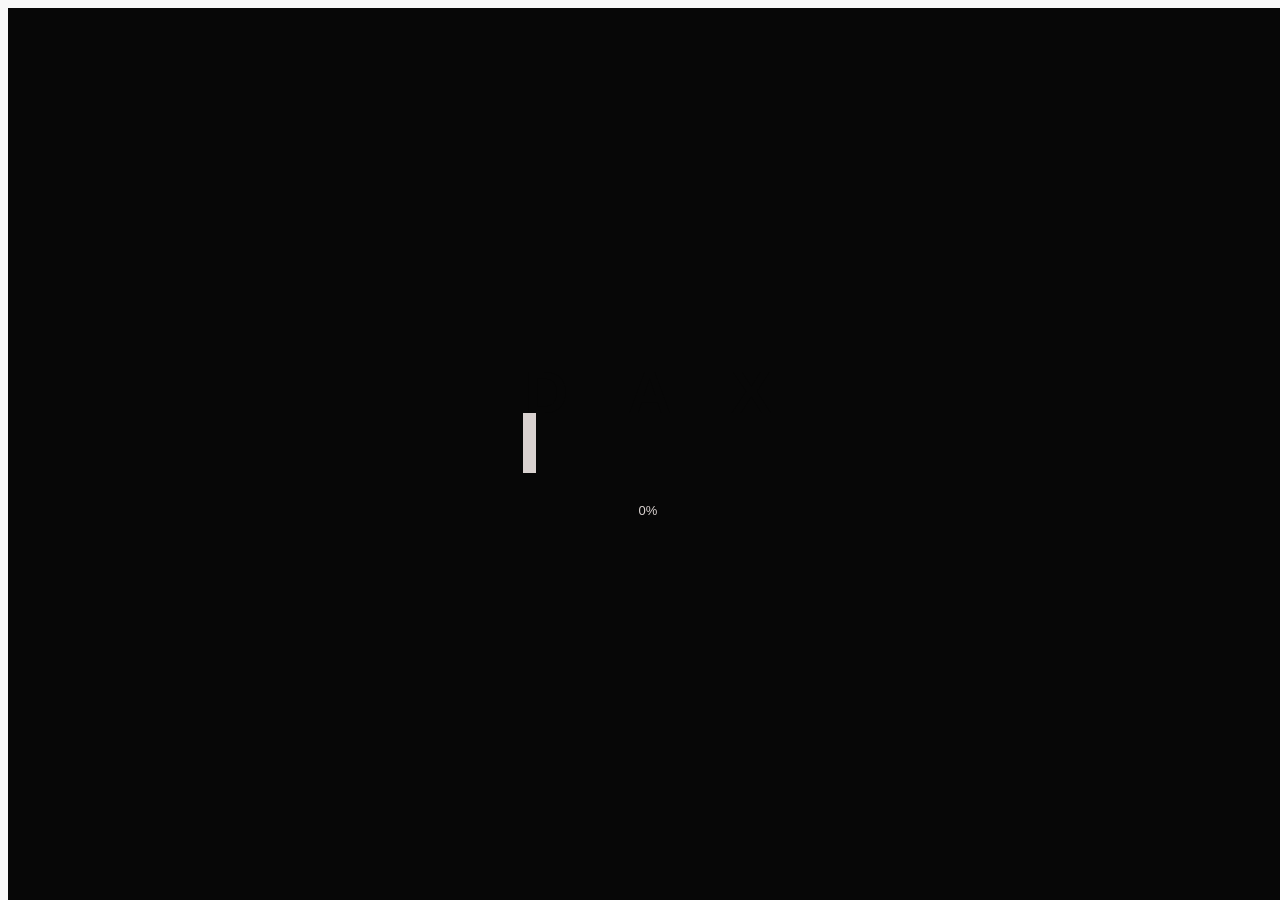
==== index.html @ a2a64d6e "First commit." ====
<!doctype html>
<html>
<head>
	<meta charset="UTF-8">
	<title>DAX - PORTFOLIO</title>
  <meta name="viewport" content="width=device-width, initial-scale=1.0, maximum-scale=1.0, minimum-scale=1.0">
	<meta name="viewport" contant="height=device-height, initial-scale=1.0, maximum-scale=1.0, minimum-scale=1.0">
  <link rel="shortcut icon" href="img/favicon.ico">
	<link rel="stylesheet" href="https://unpkg.com/ress/dist/ress.min.css">
	<script src="https://ajax.googleapis.com/ajax/libs/jquery/1.6/jquery.min.js">
  </script>
    <!-- adobefont-->
  <link rel="stylesheet" href="https://use.typekit.net/gew4qrl.css">
  <link rel="stylesheet" href="style.css">
	<link rel="stylesheet" href="style_index.css">
  <script src="index.js"></script>
    <!--imagesLoaded-->
  <script src="https://unpkg.com/imagesloaded@4/imagesloaded.pkgd.min.js"></script>
</head>
<body>
	<div class="wrapper">
		<section class="cursor">
			<div class="cursor_text">HOLD</div>
	    <div class= "cursor_follower"></div>
	    <svg class = "cursor_hold">
	        <circle cx="180" cy="180" r ="150"/>
	    </svg>
		</section>
		<section class="progress">
			<div class="progress_bg bg1"></div>
			<h1 class="progress_title">DAX</h1>
			<div class="progress_bg bg2"></div>
			<span class="progress_bar"></span>
			<span class="progress_text">0%</span>
			<div class="progress_bg bg3"></div>
		</section>
		<section class="bg_text">
			<h2 class="bg_text_top">DESIGN</h2>
			<h2 class="bg_text_bottom">DEVELOP</h2>
		</section>
		<section class="bg_cp">
			<svg>
				<defs>
					<clipPath id="clip_path_box">
						<rect id="boxA" x = "0" y = "0"/>
						<rect id="boxB" x = "0" y = "0"/>
						<rect id="boxC" x = "0" y = "0"/>
						<rect id="boxD" x = "0" y = "0"/>
						<rect id="boxE" x = "0" y = "0"/>
						<rect id="boxF" x = "0" y = "0"/>
					</clipPath>
				</defs>
			</svg>
			<div class="bg_cp_img">
				<img src="img/portuguese-gravity-3mZTShLsrnA-unsplash.jpg" alt="bg">
			</div>
		</section>
		<section >
			<img src="img/back_img_left_0d0a0c.png" alt="左" class="bg_img bg_img_left">
			<img src="img/back_img_right_0d0a0c.png" alt="右" class="bg_img bg_img_right">
		</section>
		<section>
			<div class="link_wrapper link_wrapper_about">
				<h3>
					<a class="about_link" href="about.html">About</a>
					<span class="link_bar link_bar_about"></span>
				</h3>
			</div>
			<div class="link_wrapper link_wrapper_works">
				<h3>
					<a class="works_link" href="works.html">Works</a>
					<span class="link_bar link_bar_works"></span>
				</h3>
			</div>
		</section>
	</div>
</body>
</html>
---- style.css ----
@charset "UTF-8";
/* CSS Document */

body{
    width: 100vw;
    background-color: #F8F8F8;
    font-family: futura-pt, sans-serif;
    font-weight: 300;
    font-style: normal;
    -webkit-text-size-adjust: 100%;
}

.gray_zone{
    width: 100%;
    padding-top: 60px;
    height: 120px;
    background-color: #D9D2D0;
}

.gray_zone_index{
    position: absolute;
    top: -120px;
    width: 100%;
    padding-top: 60px;
    height: 120px;
    background-color: #D9D2D0;
    z-index: 999;
    transition: all 1s;
}

header{
    width: 100%;
    height: 60px;
    background-color: #D9D2D0;
    position: relative;
    z-index: 999;
}

.header_fixed{
    position: fixed;
    height: 60px ;
    top: -60px;
    transition: all 0.5s;
}

.header_appear{
    position: fixed;
    top: 0px;
    opacity: 0.9;
}

.main_logo_link{
    position: absolute;
    display:block;
    width: 30px;
    height: 30px;
    bottom: 15px;
    right: 0;
    left: 0;
    margin: auto;
}

.main_logo{
    width: 30px;
    height: 30px;
}
/*ハンバーガーメニュー*/
.menu_wapper{
    position: absolute;
    top: 20px;
    right: 40px;
}

/*ボタン*/
.menu_button {
    position: relative;
    display: block;
    width: 25px;
    height: 22px;
    margin: 0 0 25px auto;
    background: none;
    border: none;
    outline: none;
    cursor: pointer;
    transition: all .4s;
}

.menu_button span {
    position: absolute;
    display: block;
    right: 0;
    width: 100%;
    height: 2px;
    background-color: black;
    border-radius: 2px;
    transition: all .4s;
}

.menu_button span:nth-of-type(1) {
    top: 0;
}

.menu_button span:nth-of-type(2) {
    top: 10px;
}

.menu_button span:nth-of-type(3) {
    bottom: 0;
}

.menu_button.active {
  transform: rotate(360deg);
}

.menu_button.active span:nth-of-type(1) {
  transform: translateY(10px) rotate(-45deg);
}

.menu_button.active span:nth-of-type(2) {
  transform: translateY(0) rotate(45deg);
}

.menu_button.active span:nth-of-type(3) {
  opacity: 0;
}

/*メニュー*/
.header_menu{
    width: 100%;
    text-align: right;
    transition: all 1s;
    transform: translateY(-100px);
    z-index: 999;
    opacity: 0;
    pointer-events: none;
}

.header_menu ul{
    list-style: none;
    text-align: right;
    z-index: 999;
}

.header_menu ul li{
    margin-bottom: 20px;
    text-align: right;
    border-bottom: solid 1px black;
    z-index: 999;
}

.menu_link{
    text-decoration: none;
    font-weight: bold;
    -webkit-text-stroke-color: white;
    -webkit-text-fill-color: black;
    z-index: 999;
}

.header_menu.slideDown{
    transform: translateY(0px);
    opacity: 1;
}
.header_menu.pointerEventsOn{
    pointer-events: all;
}
/*ハンバーガー終わ*/

main{
    display:block;
    width: 100vw;
    background-color: #F8F8F8;
}

footer{
    display: block;
    width: 100%;
    height: 120px;
    background-color: #D9D2D0;
    position: relative;
}

.twitter_icon{
    position: absolute;
    width: 25px;
    height: 25px;
    bottom: 40px;
    right: 40px;
}

footer p{
    position: absolute;
    font-size: 15px;
    height: 15px;
    line-height: 1;
    bottom: 15px;
    right: 40px;
}

@media(min-width: 560px){

.menu_wrapper{
    width: 110px;
}

.menu_link{
    font-size: 20px;
    -webkit-text-stroke-width: 0.5px;
}
}

@media(max-width: 559px){

.menu_wapper{
    position: absolute;
    top: 20px;
    right: 20px;
}

.menu_wrapper{
    width: 70px;
}

.menu_link{
    font-size: 15px;
    -webkit-text-stroke-width: 0.3px;
}
}
---- style_index.css ----
@charset "UTF-8";
/* CSS Document */

.wrapper{
  position: fixed;
  width: 100vw;
  height: 100vh;
  overflow: hidden;
  background-color: #F8F8F8;
  cursor: none;
}

.cursor{
  position: absolute;
  opacity: 0;
}

.cursor_text{
  position: absolute;
  cursor: none;
  pointer-events: none;
  display: inline-block;
  z-index: 999;
  width: 100px;
  height: 100px;
  line-height: 100px;
  text-align: center;
  font-size: 12px;
  transform: translate(-100px,-100px);
}

.cursor_follower{
    position: absolute;
    cursor: none;
    pointer-events: none;
    box-sizing: border-box;
    display: inline-block;
    z-index: 996;
    width: 100px;
    height: 100px;
    opacity: 1;
    border: 1px solid rgba(0,0,0,0.9);
    border-radius: 50% ;
    transform: translate(-100px,-100px);
    transition: 0.2s;
    transition-timing-function: ease-out;
}

.follower_hold{
    transition: all 0.15s;
    width: 360px;
    height: 360px;
    opacity: 0;
}

.cursor_hold{
    position: absolute;
    cursor: none;
    pointer-events: none;
    box-sizing: border-box;
    display: inline-block;
    z-index: 996;
    width: 100px;
    height: 100px;
    opacity: 0;
    transition: all 0.2s;
    fill: none;
    stroke: #D9D2D0;
    stroke-width: 60;
    stroke-dasharray: 943;
    stroke-dashoffset: 943;

}

.cursor_holding{
    width: 360px;
    height: 360px;
    opacity: 0.9;
    stroke-dashoffset: 0;
    transition: stroke-dashoffset 2s;
}

.cursor_reverse{
    stroke: red;
    width: 360px;
    height: 360px;
    opacity: 0.9;
    stroke-dashoffset: 943 !important;
    transition: stroke-dashoffset 0.3s;
}

/*progress*/
.progress{
  position: absolute;
  background-color: #070707;
  width: 100vw;
  height: 100vh;
  z-index: 1;
}

.progress_title{
  position: absolute;
  left: 0;
  right: 0;
  margin: 0 auto;
  line-height: 1;
  letter-spacing: 1em;
  text-indent: 1em;
  color: #070707;
  top: calc(45vh - 50px);
  z-index: 2;
  width: 400px;
  height: 60px;
  font-size: 60px;
  text-align: center;
}
.progress_bar{
  position: absolute;
  display: block;
  width: 1%;
  height: 60px;
  top: 45vh;
  left: calc(50vw - 125px);
  background-color: #D9D2D0;
  z-index: 4;
}

.progress_text {
    position: absolute;
    top: 55vh;
    font-size: 13px;
    z-index: 4;
    color: #D9D2D0;
    right: 0;
    left: 0;
    margin: 0 auto;
    width: 100px;
    height: 40px;
    text-align: center;
}

.progress_bar_complete{
    width: 250px;
    background-color: #F8F8F8;
}


/*カラー反転*/
.progress_bg{
  position: absolute;
  display: none;
  width: 100vw;
  height: 100vh;
}

.bg1{
  z-index: 1
}

.bg2{
  z-index: 3
}

.bg3{
  z-index: 5
}

.colorInversion {
    display: block;
    background-color: #F8F8F8;
    mix-blend-mode: difference;
    animation-name: colorInversion;
    animation-duration: 2s;
    animation-timing-function:  cubic-bezier(.4, 0, .2, 1);
    animation-iteration-count: 1;
    animation-fill-mode: forwards;
}

@keyframes colorInversion {
  0% {
    transform-origin:bottom;
    transform: scaleY(0);
    }
  100% {
    transform-origin:bottom;
    transform: scaleY(1);
  }
}

/*bg_text*/
.bg_text{
  /*z-index　検討必要あり*/
  z-index: 3;
}

.bg_text h2{
  position: absolute;
  width: 100vw;
  height: 1em;
  color: #070707;
  font-size: 8vw;
  text-align: center;
  opacity: 0;
  line-height: 1;
  letter-spacing: 1em;
  text-indent: 1em;
  z-index: 995;
  transition: all 1.5s;
}

.bg_text_top{
  top: 0;
  transform: translateY(-200px);
}

.bg_text_bottom{
  bottom: 0;
  transform: translateY(200px);
}

/*bg_cp*/
.bg_cp{
  position: absolute;
  width: 100vw;
  height: 100vh;
  z-index: 1;
  opacity: 0;
}

.bg_cp svg{
  width: 0;
  height: 0;
}

#boxA{
    width: calc(100vw / 6);
    height: calc(100vw / 6);
    transform: translate(0 ,calc(50vh - 100vw/12 *2));
}

#boxB{
    width: calc(100vw / 6);
    height: calc(100vw / 6);
    transform: translate(calc(100vw/12 * 2),50vh);
}

#boxC{
    width: calc(100vw / 6);
    height: calc(100vw / 6);
    transform: translate(calc(100vw/12 * 3), 0);
}

#boxD{
    width: calc(100vw / 6);
    height: calc(100vw / 6);
    transform: translate(calc(100vw/12 * 7), calc(100vh - 100vw/12 *2));
}

#boxE{
    width: calc(100vw / 6);
    height: calc(100vw / 6);
    transform: translate(calc(100vw/12 * 8),calc(50vh - 100vw/12 *2));
}

#boxF{
    width: calc(100vw / 6);
    height: calc(100vw / 6);
    transform: translate(calc(100vw/12 * 10),50vh);
}

.bg_cp_img{
  position: absolute;
  width: 100vw;
  height: 100vh;
  z-index: 6;
  top: 0;
  left: 0;
}

.bg_cp_img img{
  position: absolute;
  width: 100vw;
  height: 100vh;
  z-index: 7;
  top: 0;
  left: 0;
  object-fit: cover;
  text-align: center;
  -webkit-clip-path: url(#clip_path_box);
  clip-path: url(#clip_path_box);
}

.bg_img{
  display: block;
  position: absolute;
  width: 100vw;
  height: 99vh;
  opacity: 0;
  transition: all 1.5s;
  z-index: 997;
}

.bg_img_left{
  top: 0;
  transform: translateX(-55vw);
}

.bg_img_right{
  bottom: 0;
  transform: translateX(55vw);
}

.slideIn{
  opacity: 1 !important;
  transform: translate(0px);
}

.link_wrapper{
  position: absolute;
  display: block;
  width: 150px;
  height: auto;
  opacity: 1;
  z-index: 998;
  visibility: hidden;
}

.link_wrapper_about{
  top: 30vh;
  left: 30vw;
}

.link_wrapper_works{
  bottom: 30vh;
  right: 30vw;
}

.link_wrapper h3{
  position: relative;
  width: 100%;
  height: auto;
  color: white;
}

.link_wrapper h3 a{
  width: 100%;
  height: 1em;
  line-height: 1;
  text-decoration: none;
  color: white;
  font-size: 60px;
  font-weight: 400;
}


.link_bar{
  position: absolute;
  width: 100%;
  height: 40px;
  top: 50px;
  left: 0;
  right: 0;
  background-color: white;
  transition: all 0.5s;
}

/*レスポンシブ*/

/*タブレット*/
@media only screen and (max-width: 959px){

}

/*スマホ*/
@media only screen and (max-width: 599px){

  /*progress*/
  .progress_title{
    letter-spacing: 1em;
    text-indent: 1em;
    top: calc(45vh - 33px);
    z-index: 2;
    width: 250px;
    height: 40px;
    font-size: 40px;
  }
  .progress_bar{
    width: 1%;
    height: 40px;
    top: 45vh;
    left: calc(50vw - 90px);
  }

  .progress_text {
      top: 55vh;
      font-size: 13px;
      width: 100px;
      height: 30px;
  }

  .progress_bar_complete{
      width: 180px;
      background-color: #F8F8F8;
  }

  /*bg_text*/
  .bg_text h2{
    font-size: 10vw;
    letter-spacing: 0.7em;
    text-indent: 0.7em;
  }
}
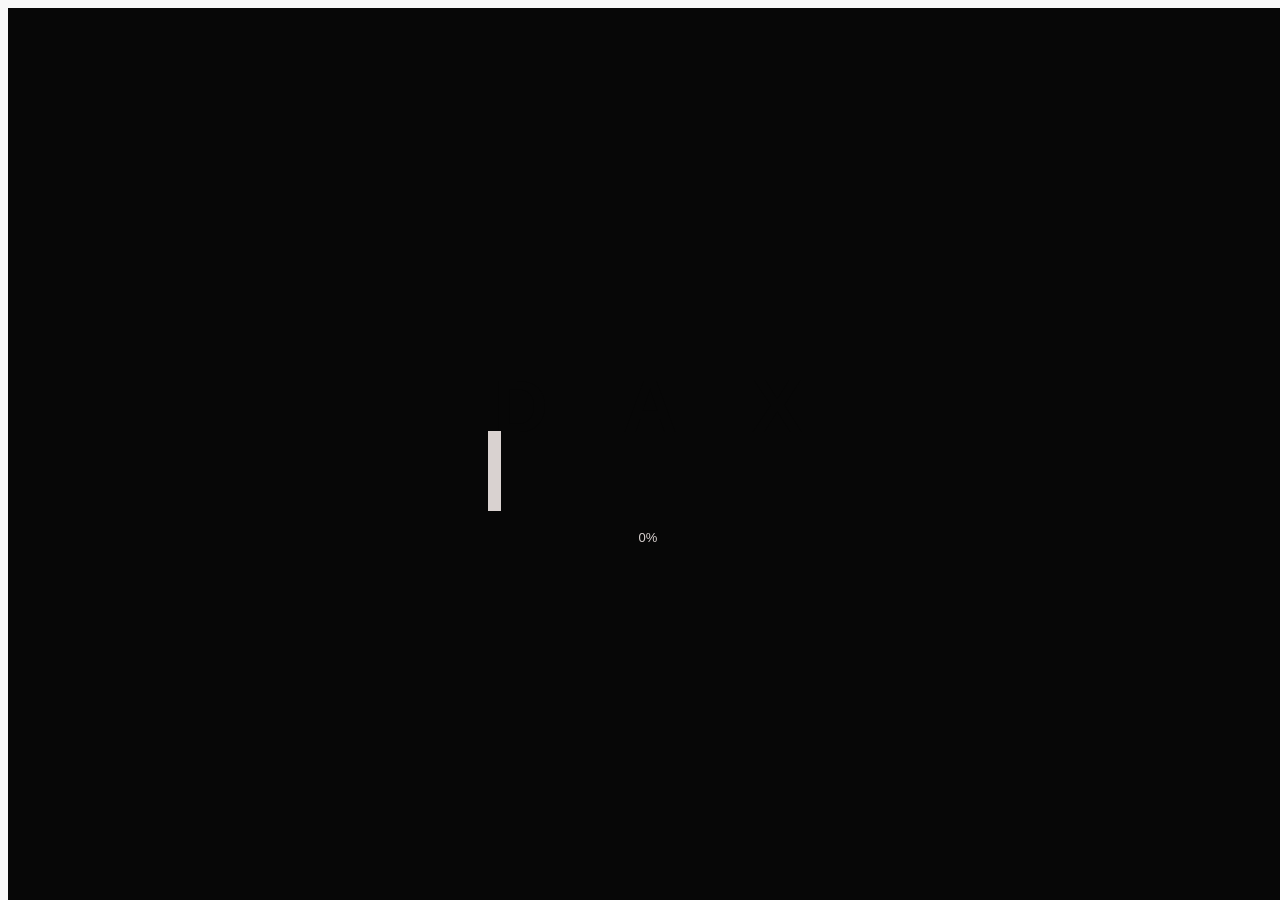
==== commit ef396a2e: "FirstCommit" ====
--- a/index.html
+++ b/index.html
@@ -3,16 +3,17 @@
 <head>
 	<meta charset="UTF-8">
 	<title>DAX - PORTFOLIO</title>
-  <meta name="viewport" content="width=device-width, initial-scale=1.0, maximum-scale=1.0, minimum-scale=1.0">
-	<meta name="viewport" contant="height=device-height, initial-scale=1.0, maximum-scale=1.0, minimum-scale=1.0">
   <link rel="shortcut icon" href="img/favicon.ico">
 	<link rel="stylesheet" href="https://unpkg.com/ress/dist/ress.min.css">
-	<script src="https://ajax.googleapis.com/ajax/libs/jquery/1.6/jquery.min.js">
-  </script>
     <!-- adobefont-->
   <link rel="stylesheet" href="https://use.typekit.net/gew4qrl.css">
   <link rel="stylesheet" href="style.css">
 	<link rel="stylesheet" href="style_index.css">
+	<!--jquery-->
+	<script
+  src="https://code.jquery.com/jquery-3.6.0.min.js"
+  integrity="sha256-/xUj+3OJU5yExlq6GSYGSHk7tPXikynS7ogEvDej/m4="
+  crossorigin="anonymous"></script>
   <script src="index.js"></script>
     <!--imagesLoaded-->
   <script src="https://unpkg.com/imagesloaded@4/imagesloaded.pkgd.min.js"></script>
@@ -20,19 +21,19 @@
 <body>
 	<div class="wrapper">
 		<section class="cursor">
-			<div class="cursor_text">HOLD</div>
+			<div class="cursor_dot"></div>
 	    <div class= "cursor_follower"></div>
-	    <svg class = "cursor_hold">
-	        <circle cx="180" cy="180" r ="150"/>
-	    </svg>
 		</section>
 		<section class="progress">
-			<div class="progress_bg bg1"></div>
+			<div class="progress_bg progress_bg1"></div>
 			<h1 class="progress_title">DAX</h1>
-			<div class="progress_bg bg2"></div>
+			<div class="progress_bg progress_bg2"></div>
 			<span class="progress_bar"></span>
 			<span class="progress_text">0%</span>
-			<div class="progress_bg bg3"></div>
+			<div class="progress_bg progress_bg3"></div>
+		</section>
+		<section class="tap">
+			<button type="button" name="tap_btn" class="tap_btn">TAP</button>
 		</section>
 		<section class="bg_text">
 			<h2 class="bg_text_top">DESIGN</h2>
@@ -52,27 +53,125 @@
 				</defs>
 			</svg>
 			<div class="bg_cp_img">
-				<img src="img/portuguese-gravity-3mZTShLsrnA-unsplash.jpg" alt="bg">
+				<img src="img/main_clip_bg.jpg" alt="bg">
 			</div>
 		</section>
-		<section >
-			<img src="img/back_img_left_0d0a0c.png" alt="左" class="bg_img bg_img_left">
-			<img src="img/back_img_right_0d0a0c.png" alt="右" class="bg_img bg_img_right">
+		<section class="bg">
+			<img class="main_bg "src="img/main_bg.jpeg" alt="">
+			<img src="img/back_img_left.png" alt="左" class="slide_img slide_img_about">
+			<img src="img/back_img_right.png" alt="右" class="slide_img slide_img_works">
+			<img class = "about_bg_img"src="img/about_bg_small.jpg" alt="">
+			<img class = "works_bg_img"src="img/works_bg.jpg" alt="">
+		</section>
+
 		</section>
 		<section>
 			<div class="link_wrapper link_wrapper_about">
 				<h3>
-					<a class="about_link" href="about.html">About</a>
+					<span class="link_text about_link_text">About</span>
 					<span class="link_bar link_bar_about"></span>
 				</h3>
 			</div>
 			<div class="link_wrapper link_wrapper_works">
 				<h3>
-					<a class="works_link" href="works.html">Works</a>
+					<span class="link_text works_link_text">Works</span>
 					<span class="link_bar link_bar_works"></span>
 				</h3>
 			</div>
 		</section>
+		<section class="about_contents">
+			<div class="about_main_img">
+				<div class="about_main_img_cover"></div>
+			</div>
+			<div class="about_text about_slide">
+				<dl>
+					<dt>PROFILE</dt>
+					<dd>
+							<p>DAX / 楠田達平</p>
+							<p>Web Design , Coding , Web Direction</p>
+							<p>鳥取生まれ、広島在住。2021年よりフリーランスとして活動。</p>
+							<p>趣味：音楽制作、謎解き、旅行</p>
+					</dd>
+					<dt>SKILLSET</dt>
+					<dd>
+						<p>HTML5,CSS3,JavaScript,PHP,MySQL,Python</p>
+						<p>WordPress,Wix,STUDIO</p>
+						<p>Photoshop,Illustrator,XD,Figma</p>
+						<p>Search Engine Optimization,Web Writting</p>
+					</dd>
+					<dt>Concept</dt>
+					<dd>
+						<p>シンプルさと遊び心のバランス。</p>
+						<p>要件定義、ディレクションからデザイン、コーディングまで対応できるため、
+							常に全体の流れや完成系を意識しながらの設計を得意とする。
+						</p>
+					</dd>
+				</dl>
+			</div>
+			<div class="about_contact_wrapper about_slide">
+				<a class="contact"  href="https://forms.gle/CvhguJsvZHgf5xhY6" target="_blank"　rel="noopener">
+					<h3>CONTACT</h3>
+				</a>
+			</div>
+			<div class="about_logo about_slide">
+			</div>
+		</section>
+		<section class="works_contents">
+			<article class="works_item_blank">
+					<button class="works_wrapper_button" onclick="window.open('https://creson.jp/')">
+						<img class="works_img" src="works/creson/top_sum.png">
+							<div class= "works_intro_wrapper">
+									<h2 class="works_title">CRESON Corp. HP</h2>
+									<p class = "works_ganre">Direction , Design , Develop</p>
+							</div>
+					</button>
+			</article>
+			<article class="works_item_blank">
+					<button class="works_wrapper_button" onclick="window.open('https://creson.jp/service/douyin/')">
+						<img class="works_img" src="works/creson/douyin_sum.png">
+							<div class= "works_intro_wrapper">
+									<h2 class="works_title">CRESON Corp. LP</h2>
+									<p class = "works_ganre">Design , Develop</p>
+							</div>
+					</button>
+			</article>
+			<article class="works_item_blank">
+					<button class="works_wrapper_button" onclick="window.open('https://creson.jp/service/video-create/')">
+						<img class="works_img" src="works/creson/LP-design_develop.png">
+							<div class= "works_intro_wrapper">
+									<h2 class="works_title">CRESON Corp. LP</h2>
+									<p class = "works_ganre">Design , Develop</p>
+							</div>
+					</button>
+			</article>
+			<article class="works_item_blank">
+					<button class="works_wrapper_button" onclick="window.open('https://creson.jp/media/')">
+						<img class="works_img" src="works/creson/media_develop.png">
+							<div class= "works_intro_wrapper">
+									<h2 class="works_title">CRESON Media</h2>
+									<p class = "works_ganre">Design , Develop for WordPress</p>
+							</div>
+					</button>
+			</article>
+			<article class="works_item_blank">
+					<button class="works_wrapper_button">
+						<img class="works_img" src="works/WP_develop_A.jpg">
+							<div class= "works_intro_wrapper">
+									<h2 class="works_title">A Certain Media</h2>
+									<p class = "works_ganre">Develop for WordPress</p>
+							</div>
+					</button>
+			</article>
+			<article class="works_item_blank">
+					<button class="works_wrapper_button">
+						<img class="works_img" src="works/Design_A.jpg" alt="works1">
+						<div class= "works_intro_wrapper">
+								<h2 class="works_title"></h2>
+								<p class = "works_ganre"></p>
+						</div>
+					</button>
+			</article>
+		</section>
 	</div>
 </body>
 </html>
--- a/style.css
+++ b/style.css
@@ -9,219 +9,3 @@
     font-style: normal;
     -webkit-text-size-adjust: 100%;
 }
-
-.gray_zone{
-    width: 100%;
-    padding-top: 60px;
-    height: 120px;
-    background-color: #D9D2D0;
-}
-
-.gray_zone_index{
-    position: absolute;
-    top: -120px;
-    width: 100%;
-    padding-top: 60px;
-    height: 120px;
-    background-color: #D9D2D0;
-    z-index: 999;
-    transition: all 1s;
-}
-
-header{
-    width: 100%;
-    height: 60px;
-    background-color: #D9D2D0;
-    position: relative;
-    z-index: 999;
-}
-
-.header_fixed{
-    position: fixed;
-    height: 60px ;
-    top: -60px;
-    transition: all 0.5s;
-}
-
-.header_appear{
-    position: fixed;
-    top: 0px;
-    opacity: 0.9;
-}
-
-.main_logo_link{
-    position: absolute;
-    display:block;
-    width: 30px;
-    height: 30px;
-    bottom: 15px;
-    right: 0;
-    left: 0;
-    margin: auto;
-}
-
-.main_logo{
-    width: 30px;
-    height: 30px;
-}
-/*ハンバーガーメニュー*/
-.menu_wapper{
-    position: absolute;
-    top: 20px;
-    right: 40px;
-}
-
-/*ボタン*/
-.menu_button {
-    position: relative;
-    display: block;
-    width: 25px;
-    height: 22px;
-    margin: 0 0 25px auto;
-    background: none;
-    border: none;
-    outline: none;
-    cursor: pointer;
-    transition: all .4s;
-}
-
-.menu_button span {
-    position: absolute;
-    display: block;
-    right: 0;
-    width: 100%;
-    height: 2px;
-    background-color: black;
-    border-radius: 2px;
-    transition: all .4s;
-}
-
-.menu_button span:nth-of-type(1) {
-    top: 0;
-}
-
-.menu_button span:nth-of-type(2) {
-    top: 10px;
-}
-
-.menu_button span:nth-of-type(3) {
-    bottom: 0;
-}
-
-.menu_button.active {
-  transform: rotate(360deg);
-}
-
-.menu_button.active span:nth-of-type(1) {
-  transform: translateY(10px) rotate(-45deg);
-}
-
-.menu_button.active span:nth-of-type(2) {
-  transform: translateY(0) rotate(45deg);
-}
-
-.menu_button.active span:nth-of-type(3) {
-  opacity: 0;
-}
-
-/*メニュー*/
-.header_menu{
-    width: 100%;
-    text-align: right;
-    transition: all 1s;
-    transform: translateY(-100px);
-    z-index: 999;
-    opacity: 0;
-    pointer-events: none;
-}
-
-.header_menu ul{
-    list-style: none;
-    text-align: right;
-    z-index: 999;
-}
-
-.header_menu ul li{
-    margin-bottom: 20px;
-    text-align: right;
-    border-bottom: solid 1px black;
-    z-index: 999;
-}
-
-.menu_link{
-    text-decoration: none;
-    font-weight: bold;
-    -webkit-text-stroke-color: white;
-    -webkit-text-fill-color: black;
-    z-index: 999;
-}
-
-.header_menu.slideDown{
-    transform: translateY(0px);
-    opacity: 1;
-}
-.header_menu.pointerEventsOn{
-    pointer-events: all;
-}
-/*ハンバーガー終わ*/
-
-main{
-    display:block;
-    width: 100vw;
-    background-color: #F8F8F8;
-}
-
-footer{
-    display: block;
-    width: 100%;
-    height: 120px;
-    background-color: #D9D2D0;
-    position: relative;
-}
-
-.twitter_icon{
-    position: absolute;
-    width: 25px;
-    height: 25px;
-    bottom: 40px;
-    right: 40px;
-}
-
-footer p{
-    position: absolute;
-    font-size: 15px;
-    height: 15px;
-    line-height: 1;
-    bottom: 15px;
-    right: 40px;
-}
-
-@media(min-width: 560px){
-
-.menu_wrapper{
-    width: 110px;
-}
-
-.menu_link{
-    font-size: 20px;
-    -webkit-text-stroke-width: 0.5px;
-}
-}
-
-@media(max-width: 559px){
-
-.menu_wapper{
-    position: absolute;
-    top: 20px;
-    right: 20px;
-}
-
-.menu_wrapper{
-    width: 70px;
-}
-
-.menu_link{
-    font-size: 15px;
-    -webkit-text-stroke-width: 0.3px;
-}
-}
--- a/style_index.css
+++ b/style_index.css
@@ -1,6 +1,7 @@
 @charset "UTF-8";
 /* CSS Document */
 
+/*wrapper*/
 .wrapper{
   position: fixed;
   width: 100vw;
@@ -10,23 +11,23 @@
   cursor: none;
 }
 
+/*cursor*/
 .cursor{
   position: absolute;
   opacity: 0;
 }
 
-.cursor_text{
+.cursor_dot{
   position: absolute;
   cursor: none;
   pointer-events: none;
   display: inline-block;
   z-index: 999;
-  width: 100px;
-  height: 100px;
-  line-height: 100px;
-  text-align: center;
-  font-size: 12px;
-  transform: translate(-100px,-100px);
+  width: 20px;
+  height: 20px;
+  border-radius: 10px;
+  background-color: #f8e58c;
+  transform: translate(-20px,-20px);
 }
 
 .cursor_follower{
@@ -35,58 +36,15 @@
     pointer-events: none;
     box-sizing: border-box;
     display: inline-block;
-    z-index: 996;
+    z-index: 999;
     width: 100px;
     height: 100px;
     opacity: 1;
-    border: 1px solid rgba(0,0,0,0.9);
     border-radius: 50% ;
+    background-color: #f8e58caa;
     transform: translate(-100px,-100px);
     transition: 0.2s;
     transition-timing-function: ease-out;
-}
-
-.follower_hold{
-    transition: all 0.15s;
-    width: 360px;
-    height: 360px;
-    opacity: 0;
-}
-
-.cursor_hold{
-    position: absolute;
-    cursor: none;
-    pointer-events: none;
-    box-sizing: border-box;
-    display: inline-block;
-    z-index: 996;
-    width: 100px;
-    height: 100px;
-    opacity: 0;
-    transition: all 0.2s;
-    fill: none;
-    stroke: #D9D2D0;
-    stroke-width: 60;
-    stroke-dasharray: 943;
-    stroke-dashoffset: 943;
-
-}
-
-.cursor_holding{
-    width: 360px;
-    height: 360px;
-    opacity: 0.9;
-    stroke-dashoffset: 0;
-    transition: stroke-dashoffset 2s;
-}
-
-.cursor_reverse{
-    stroke: red;
-    width: 360px;
-    height: 360px;
-    opacity: 0.9;
-    stroke-dashoffset: 943 !important;
-    transition: stroke-dashoffset 0.3s;
 }
 
 /*progress*/
@@ -107,27 +65,28 @@
   letter-spacing: 1em;
   text-indent: 1em;
   color: #070707;
-  top: calc(45vh - 50px);
+  top: calc(45vh - 44px);
   z-index: 2;
-  width: 400px;
-  height: 60px;
-  font-size: 60px;
+  width: 600px;
+  height: 75px;
+  font-size: 75px;
   text-align: center;
 }
+
 .progress_bar{
   position: absolute;
   display: block;
   width: 1%;
-  height: 60px;
-  top: 45vh;
-  left: calc(50vw - 125px);
+  height: 80px;
+  top: 47vh;
+  left: calc(50vw - 160px);
   background-color: #D9D2D0;
   z-index: 4;
 }
 
 .progress_text {
     position: absolute;
-    top: 55vh;
+    top: 58vh;
     font-size: 13px;
     z-index: 4;
     color: #D9D2D0;
@@ -140,7 +99,7 @@
 }
 
 .progress_bar_complete{
-    width: 250px;
+    width: 320px;
     background-color: #F8F8F8;
 }
 
@@ -153,15 +112,15 @@
   height: 100vh;
 }
 
-.bg1{
+.progress_bg1{
   z-index: 1
 }
 
-.bg2{
+.progress_bg2{
   z-index: 3
 }
 
-.bg3{
+.progress_bg3{
   z-index: 5
 }
 
@@ -187,6 +146,63 @@
   }
 }
 
+/*tap*/
+
+.tap{
+  cursor: none;
+  position: absolute;
+  display: block;
+  width: 320px;
+  height: 80px;
+  top: 47vh;
+  left: 0;
+  right: 0;
+  margin: auto;
+  background-color: transparent;
+  z-index: 6;
+  opacity: 0;
+  transition: all 0.3s;
+}
+
+.tap_btn{
+  cursor: none;
+  display: block;
+  width: 100%;
+  height: 100%;
+  font-size: 24px;
+  font-weight: normal;
+  letter-spacing: 1em;
+  text-align: center;
+  text-indent: 1em;
+  line-height: 80px;
+  color: #f8f8f8;
+  transition: all 1s;
+  -webkit-animation:blink 0.7s linear infinite alternate;
+  animation:blink 0.7s linear infinite alternate;
+}
+
+@-webkit-keyframes blink{
+    0% {opacity:0.2;}
+    100% {opacity:1;}
+}
+
+@keyframes blink{
+    0% {opacity:0.2;}
+    100% {opacity:1;}
+}
+
+.tap_click{
+    transition: all 0.5s;
+    width: 640px;
+    height: 160px;
+    opacity: 0 !important;
+    transform: translateY(-40px);
+}
+
+.tap:hover{
+  background-color: #f8e58c;
+}
+
 /*bg_text*/
 .bg_text{
   /*z-index　検討必要あり*/
@@ -198,12 +214,12 @@
   width: 100vw;
   height: 1em;
   color: #070707;
-  font-size: 8vw;
+  font-size: 9vw;
   text-align: center;
   opacity: 0;
   line-height: 1;
-  letter-spacing: 1em;
-  text-indent: 1em;
+  letter-spacing: 0.85em;
+  text-indent: 0.85em;
   z-index: 995;
   transition: all 1.5s;
 }
@@ -220,6 +236,7 @@
 
 /*bg_cp*/
 .bg_cp{
+  display: block;
   position: absolute;
   width: 100vw;
   height: 100vh;
@@ -290,22 +307,26 @@
   clip-path: url(#clip_path_box);
 }
 
-.bg_img{
+/*slide_img*/
+
+.slide_img{
   display: block;
   position: absolute;
+  pointer-events: none;
   width: 100vw;
   height: 99vh;
   opacity: 0;
-  transition: all 1.5s;
   z-index: 997;
-}
-
-.bg_img_left{
+  transition: all 1.8s;
+  transition-timing-function: ease-in-out;
+}
+
+.slide_img_about{
   top: 0;
   transform: translateX(-55vw);
 }
 
-.bg_img_right{
+.slide_img_works{
   bottom: 0;
   transform: translateX(55vw);
 }
@@ -315,14 +336,58 @@
   transform: translate(0px);
 }
 
+.slide_about_click{
+}
+
+.slide_works_click{
+}
+
+/*bg*/
+
+.main_bg{
+  width: 100vw;
+  height: 100vh;
+  object-fit: cover;
+  object-position: center;
+  opacity: 0.07;
+}
+
+.about_bg_img{
+  position: absolute;
+  width: 100vw;
+  height: 100vh;
+  top: 0;
+  left: 0;
+  object-fit: cover;
+  object-position: top;
+  opacity: 0;
+  transition: 0.3s
+}
+
+.works_bg_img{
+  position: absolute;
+  width: 100vw;
+  height: 100vh;
+  top: 0;
+  left: 0;
+  object-fit: cover;
+  object-position: top;
+  opacity: 0;
+  transition: 0.3s
+}
+
+/*link*/
+
 .link_wrapper{
   position: absolute;
   display: block;
   width: 150px;
   height: auto;
-  opacity: 1;
+  opacity: 0;
   z-index: 998;
   visibility: hidden;
+  transition: 0.3s;
+  transition-timing-function: ease-in-out;
 }
 
 .link_wrapper_about{
@@ -339,19 +404,18 @@
   position: relative;
   width: 100%;
   height: auto;
-  color: white;
-}
-
-.link_wrapper h3 a{
+  color: #f8f8f8;
+}
+
+.link_wrapper h3 .link_text{
   width: 100%;
   height: 1em;
   line-height: 1;
   text-decoration: none;
-  color: white;
+  color: #f8f8f8;
   font-size: 60px;
   font-weight: 400;
 }
-
 
 .link_bar{
   position: absolute;
@@ -360,53 +424,396 @@
   top: 50px;
   left: 0;
   right: 0;
-  background-color: white;
+  background-color: #f8f8f8;
   transition: all 0.5s;
 }
 
+/*クリック後*/
+
+.link_text_click{
+  color: #070707 !important;
+}
+
+.link_bar_click{
+  background-color: #070707 !important;
+  height: 2px !important;
+}
+
+/*about*/
+
+.about_contents{
+  position: absolute;
+  z-index: 996;
+  width: 80vw;
+  left: 0;
+  right:0;
+  margin: auto;
+  top: 10vh;
+  height: 80vh;
+  visibility: hidden;
+  opacity: 0;
+  background-color: #f2efeb99;
+  transition: 1s;
+  display: grid;
+  grid-template-columns: 50% 25% 25%;
+  grid-template-rows: 70% 30%;
+  overflow: scroll;
+}
+
+.about_main_img{
+  display: block;
+  grid-column-start: 1;
+  grid-column-end: 2;
+  grid-row-start: 1;
+  grid-row-end: 3;
+  background-image: url(./img/about_bg.jpg);
+  background-position: center;
+  background-size: cover;
+}
+
+.about_main_img_cover{
+  width: 100%;
+  height: 100%;
+  background-color: #f8e58c;
+  transform-origin:bottom;
+  transition: 1.5s;
+  transition-timing-function: cubic-bezier(.4, 0, .2, 1);
+  transform: scaleY(1);
+
+}
+
+.about_contents .about_text{
+  grid-column-start: 2;
+  grid-column-end: 4;
+  grid-row-start: 1;
+  grid-row-end: 2;
+}
+
+.about_text dl{
+    display: grid;
+    width: 100%;
+    height: auto;
+    grid-template-columns: 30% 70%;
+    grid-template-rows: auto auto auto;
+    grid-row-gap: 30px;
+    padding-top: 40px;
+    padding-bottom: 40px;
+}
+
+.about_text dl dt{
+    font-family: balboa-plus-fill, sans-serif;
+    font-size: 18px;
+    padding-left: 5px;
+    font-weight: 400;
+    font-style: normal;
+    line-height: 2;
+    padding-right: 20px;
+}
+
+.about_text dl dd{
+    font-family: "futura-pt";
+    font-size: 14px;
+    font-weight: 400;
+    font-style: normal;
+    line-height: 1.8;
+    padding-right: 20px;
+}
+
+.about_contact_wrapper{
+  grid-column-start: 2;
+  grid-column-end: 3;
+  grid-row-start: 2;
+  grid-row-end: 3;
+  width: auto;
+  height: auto;
+}
+
+.about_contents .contact{
+  position: relative;
+  display: block;
+  width: 100%;
+  height: 100%;
+  background-color: #f8e58c;
+  transition: background-color 0.3s;
+}
+
+.about_contents .contact h3{
+  position: absolute;
+  text-decoration: none;
+  font-family: balboa-plus-fill, sans-serif;
+  font-size: 32px;
+  font-weight: 400;
+  font-style: normal;
+  width: 120px;
+  height: 120px;
+  line-height: 120px;
+  text-align: center;
+  top: 0;
+  bottom: 0;
+  left: 0;
+  right: 0;
+  margin: auto;
+  color: #f8f8f8;
+}
+
+.about_contents .contact:hover{
+  background-color: #22AAA1;
+}
+
+.about_contents .about_logo{
+  grid-column-start: 3;
+  grid-column-end: 4;
+  grid-row-start: 2;
+  grid-row-end: 3;
+  background-image: url(img/about_img.png);
+  background-position: center;
+  background-size: cover;
+  width: auto;
+  height: auto;
+}
+
+.about_slide{
+  position: relative;
+  z-index: -1;
+  transform: translateX(-30vw);
+  opacity: 0;
+  transition: all 1.5s;
+}
+
+/**/
+
+/*about*/
+
+.works_contents{
+  position: absolute;
+  z-index: 996;
+  width: 80vw;
+  left: 0;
+  right:0;
+  margin: auto;
+  top: 15vh;
+  height: 80vh;
+  visibility: hidden;
+  opacity: 0;
+  background-color: #f2efeb99;
+  transition: 1s;
+  display: grid;
+  grid-template-columns: calc(80vw / 3) calc(80vw / 3) calc(80vw / 3);
+  grid-template-rows: calc(80vw / 3 * 10/16) calc(80vw / 3 * 10/16);
+  overflow: scroll;
+}
+
+.works_intro_wrapper{
+    position: relative;
+    z-index: 998;
+    background: white;
+    margin: auto;
+    opacity: 0;
+    transition: all 0.5s;
+    font-family: futura-pt, sans-serif;
+    width: calc(200% / 3);
+    height: calc(200% / 3);
+}
+
+.works_title{
+    display: inline-block;
+    position: absolute;
+    width: 100%;
+    height: 25%;
+    line-height: 2;
+    /*line height は％を使わない*/
+    top: 20%;
+    left: 0;
+    text-align: center;
+    font-weight: 500;
+    font-style: normal;
+    font-size: calc(500vw / 288);
+}
+
+
+.works_ganre{
+    display: inline-block;
+    position: absolute;
+    width: 100%;
+    height: 20%;
+    /*line height は％を使わない*/
+    line-height: 2;
+    top: 55%;
+    left: 0;
+    text-align: center;
+    font-weight: 300;
+    font-style: italic;
+    font-size: calc(100vw / 72);
+}
+
+/*画面比率は16:10でいくよ!!!*/
+.works_item{
+    display: block;
+    position: relative;
+    margin: 0;
+}
+
+.works_item_blank{
+    display: block;
+    position: relative;
+    margin: 0;
+}
+
+.works_wrapper_button{
+    position: relative;
+    width: 100%;
+    height: 100%;
+    z-index: 999;
+}
+
+.works_img{
+    position: absolute;
+    width: 100%;
+    height: 100%;
+    top: 0;
+    left: 0;
+    z-index: 1;
+    object-fit: cover;
+    object-position: top;
+}
+
 /*レスポンシブ*/
 
-/*タブレット*/
-@media only screen and (max-width: 959px){
-
-}
+@media only screen and (max-width: 999px){
+
+.works_contents{
+  width: 90vw;
+  top: 10vh;
+  height: 90vh;
+  display: flex;
+  flex-wrap: wrap;
+}
+
+.works_intro_wrapper{
+    width: calc(90vw / 2);
+    height: calc(90vw / 2 * 10/16);
+}
+}
+
 
 /*スマホ*/
 @media only screen and (max-width: 599px){
 
-  /*progress*/
-  .progress_title{
-    letter-spacing: 1em;
-    text-indent: 1em;
-    top: calc(45vh - 33px);
-    z-index: 2;
-    width: 250px;
+.cursor{
+  display: none;
+}
+
+.cursor_dot{
+  display: none;
+}
+
+.cursor_follower{
+  display: none;
+}
+
+.progress_title{
+  letter-spacing: 0.8em;
+  text-indent: 0.8em;
+  top: calc(45vh - 35px);
+  width: 350px;
+  height: 65px;
+  font-size: 65px;
+  text-align: center;
+}
+
+.progress_bar{
+  height: 80px;
+  top: 47vh;
+  left: calc(50vw - 140px);
+}
+
+.progress_text {
+    top: 58vh;
+    font-size: 13px;
+    width: 100px;
     height: 40px;
-    font-size: 40px;
-  }
-  .progress_bar{
-    width: 1%;
-    height: 40px;
-    top: 45vh;
-    left: calc(50vw - 90px);
-  }
-
-  .progress_text {
-      top: 55vh;
-      font-size: 13px;
-      width: 100px;
-      height: 30px;
-  }
-
-  .progress_bar_complete{
-      width: 180px;
-      background-color: #F8F8F8;
-  }
-
-  /*bg_text*/
-  .bg_text h2{
-    font-size: 10vw;
-    letter-spacing: 0.7em;
-    text-indent: 0.7em;
-  }
-}
+    text-align: center;
+}
+
+
+.progress_bar_complete{
+    width: 280px;
+}
+
+.tap{
+  width: 280px;
+  height: 80px;
+}
+
+.bg_text h2{
+  font-size: 15vw;
+  letter-spacing: 0.3em;
+  text-indent: 0.3em;
+}
+
+.bg_cp{
+  display: none;
+}
+
+.link_wrapper{
+  width: 110px;
+}
+
+.link_wrapper_about{
+  top: 20vh;
+  left: 20vw;
+}
+
+.link_wrapper_works{
+  bottom: 20vh;
+  right: 20vw;
+}
+
+.link_bar{
+  height: 40px;
+  top: 33px;
+}
+
+.about_contents{
+  width: 90vw;
+  top: 5vh;
+  height: 90vh;
+  display: block;
+}
+
+.link_wrapper h3 .link_text{
+  font-size: 40px;
+}
+
+
+.about_text dl{
+    padding-top: 60px;
+}
+
+.about_text dl dt{
+    font-size: 16px;
+    padding-right: 10px;
+}
+
+.about_text dl dd{
+    font-family: "futura-pt";
+    font-size: 12px;
+}
+
+.about_contact_wrapper{
+  width: 100%;
+  height: 200px;
+}
+
+.about_contents .about_logo{
+  width: 100%;
+  height: 200px;
+}
+
+.works_intro_wrapper{
+    width: 90vw;
+    height: calc(90vw * 10/16);
+}
+
+}
+
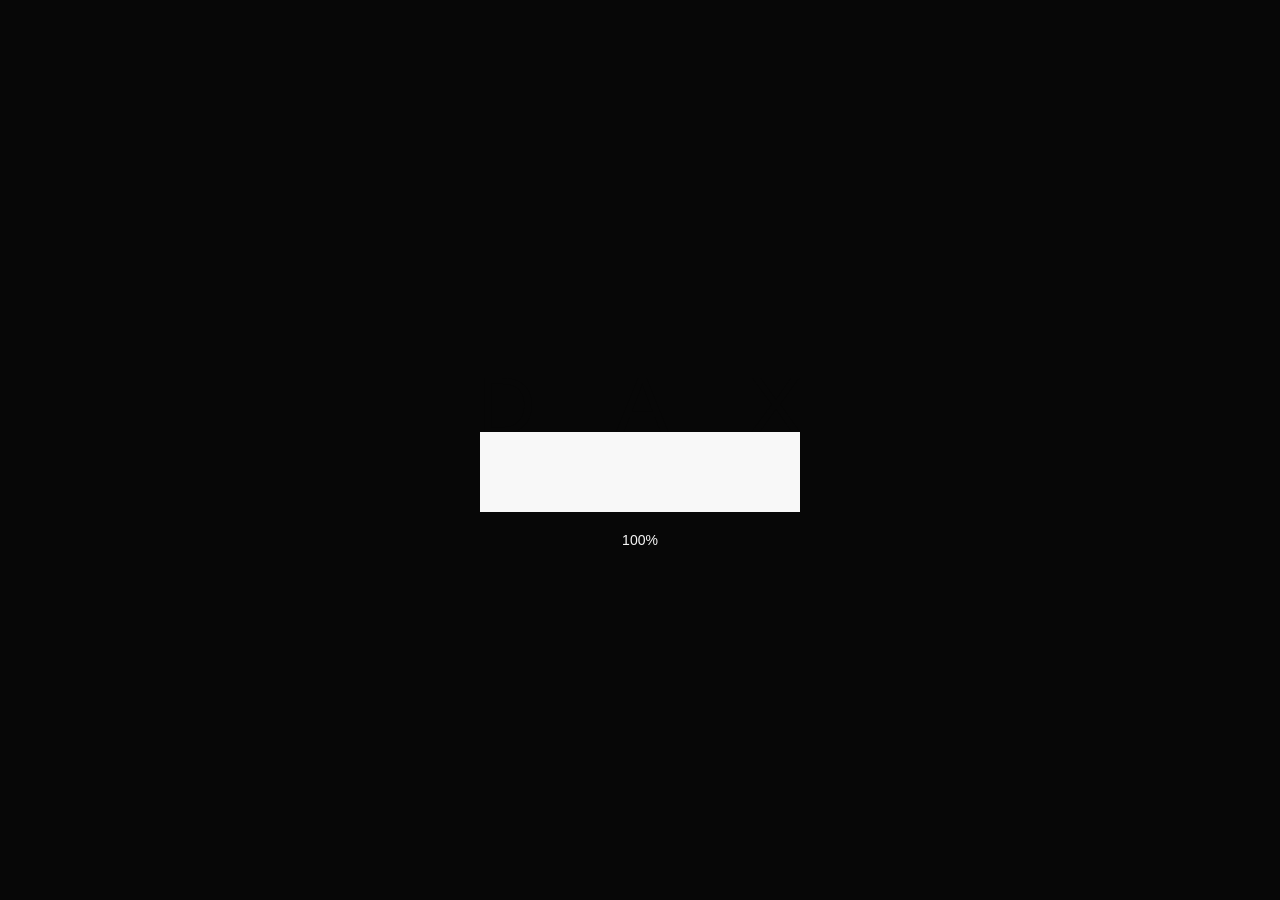
==== commit dcc438c3: "2023/9/4：ポートフォリオを一新" ====
--- a/index.html
+++ b/index.html
@@ -1,177 +1,205 @@
 <!doctype html>
 <html>
 <head>
-	<meta charset="UTF-8">
-	<title>DAX - PORTFOLIO</title>
+  <meta charset="UTF-8">
+  <title>DAX - PORTFOLIO</title>
+  <meta name="viewport" content="width=device-width, initial-scale=1">
+  <meta name="viewport" content="height=device-height, initial-scale=1">
   <link rel="shortcut icon" href="img/favicon.ico">
-	<link rel="stylesheet" href="https://unpkg.com/ress/dist/ress.min.css">
-    <!-- adobefont-->
+  <!-- adobefont-->
   <link rel="stylesheet" href="https://use.typekit.net/gew4qrl.css">
-  <link rel="stylesheet" href="style.css">
-	<link rel="stylesheet" href="style_index.css">
-	<!--jquery-->
-	<script
-  src="https://code.jquery.com/jquery-3.6.0.min.js"
-  integrity="sha256-/xUj+3OJU5yExlq6GSYGSHk7tPXikynS7ogEvDej/m4="
-  crossorigin="anonymous"></script>
-  <script src="index.js"></script>
-    <!--imagesLoaded-->
-  <script src="https://unpkg.com/imagesloaded@4/imagesloaded.pkgd.min.js"></script>
+  <!-- style -->
+  <link rel="stylesheet" href="/common/css/reset.css">
+  <link rel="stylesheet" href="/common/css/style.css">
+  <!-- jquery -->
+  <script src="https://ajax.googleapis.com/ajax/libs/jquery/3.7.0/jquery.min.js"></script>
+  <!--imagesLoaded-->
+  <script src="/common/js/imagesloaded.pkgd.min.js"></script>
+  <!-- script -->
+  <script src="/common/js/script.js" defer></script>
 </head>
 <body>
-	<div class="wrapper">
-		<section class="cursor">
-			<div class="cursor_dot"></div>
-	    <div class= "cursor_follower"></div>
-		</section>
-		<section class="progress">
-			<div class="progress_bg progress_bg1"></div>
-			<h1 class="progress_title">DAX</h1>
-			<div class="progress_bg progress_bg2"></div>
-			<span class="progress_bar"></span>
-			<span class="progress_text">0%</span>
-			<div class="progress_bg progress_bg3"></div>
-		</section>
-		<section class="tap">
-			<button type="button" name="tap_btn" class="tap_btn">TAP</button>
-		</section>
-		<section class="bg_text">
-			<h2 class="bg_text_top">DESIGN</h2>
-			<h2 class="bg_text_bottom">DEVELOP</h2>
-		</section>
-		<section class="bg_cp">
-			<svg>
-				<defs>
-					<clipPath id="clip_path_box">
-						<rect id="boxA" x = "0" y = "0"/>
-						<rect id="boxB" x = "0" y = "0"/>
-						<rect id="boxC" x = "0" y = "0"/>
-						<rect id="boxD" x = "0" y = "0"/>
-						<rect id="boxE" x = "0" y = "0"/>
-						<rect id="boxF" x = "0" y = "0"/>
-					</clipPath>
-				</defs>
-			</svg>
-			<div class="bg_cp_img">
-				<img src="img/main_clip_bg.jpg" alt="bg">
-			</div>
-		</section>
-		<section class="bg">
-			<img class="main_bg "src="img/main_bg.jpeg" alt="">
-			<img src="img/back_img_left.png" alt="左" class="slide_img slide_img_about">
-			<img src="img/back_img_right.png" alt="右" class="slide_img slide_img_works">
-			<img class = "about_bg_img"src="img/about_bg_small.jpg" alt="">
-			<img class = "works_bg_img"src="img/works_bg.jpg" alt="">
-		</section>
+  <div class="l-wrapper">
+    <div class="p-cursor">
+      <span class="p-cursor__item --dot"></span>
+      <span class="p-cursor__item --follower"></span>
+    </div>
+    <div class="c-full-screen p-progress">
+      <div class="c-full-screen p-progress__bg --z1"></div>
+      <span class="c-absolute--center c-text--space p-progress__title">
+        DAX
+      </span>
+      <div class="c-full-screen p-progress__bg --z3"></div>
+      <span class="p-progress__bar"></span>
+      <span class="c-absolute--center p-progress__num">0%</span>
+      <div class="c-full-screen p-progress__bg --z5"></div>
+    </div> 
+    <div class="c-absolute--center p-tap">
+      <button class="p-tap__btn" type="button" name="tap_btn">
+        <span class="c-text--space p-tap__text">TAP</span>
+      </button>
+    </div>
+    <div class="c-full-screen p-bg-text-wrapper">
+      <span class="c-absolute--center c-text--space-80 p-bg-text --top">DESIGN</span>
+      <span class="c-absolute--center c-text--space-80 p-bg-text --bottom">DEVELOP</span>
+    </div>
+    <div class="c-full-screen p-bg-cp">
+      <svg class="p-bg-cp__svg">
+        <defs>
+          <clipPath id="cp">
+            <rect class="p-bg-cp__box --a" x = "0" y = "0"/>
+            <rect class="p-bg-cp__box --b" x = "0" y = "0"/>
+            <rect class="p-bg-cp__box --c" x = "0" y = "0"/>
+            <rect class="p-bg-cp__box --d" x = "0" y = "0"/>
+            <rect class="p-bg-cp__box --e" x = "0" y = "0"/>
+            <rect class="p-bg-cp__box --f" x = "0" y = "0"/>
+          </clipPath>
+        </defs>
+      </svg>
+      <img class="c-full-screen p-bg-cp__img" src="/img/main_clip_bg.jpg">
+    </div>
+    <div class="c-full-screen p-bg-img">
+      <img class="c-full-screen p-bg-img__main" src="/img/main_bg.jpeg">
+      <div class="c-full-screen p-bg-img__slide-wrapper --about">
+        <img class="p-bg-img__slide  --about is-slide-out" src="/img/back_img.png">
+      </div>
+      <div class="c-full-screen p-bg-img__slide-wrapper --works">
+        <img class="p-bg-img__slide --works is-slide-out" src="/img/back_img.png">
+      </div>
+    </div>
+    <div class="c-full-screen p-nav">
+      <button class="p-nav__link --about" type="button">
+        <span class="p-nav__text">About</span>
+        <span class="p-nav__bar"></span>
+      </button>
+      <button class="p-nav__link --works" type="button">
+        <span class="p-nav__text">Works</span>
+        <span class="p-nav__bar"></span>
+      </button>
+    </div>
+    <div class="p-page --about is-hidden is-mouse-inactive">
+      <div class="c-column-box p-about__inner">
+        <div class="c-column__item--50 p-about__img-wrapper">
+          <img class="p-about__img" src="/img/about_bg.jpg" alt="">
+        </div>
+        <div class="c-column__item--50 c-scroll-box p-about__contents">
+          <dl class="c-grid-box --3-7 p-about__list">
+            <dt class="p-about__list-title">PROFILE</dt>
+            <dd class="p-about__list-text">
+              DAX / 楠田達平<br>
+              WEB Design , Coding , <br class="c-br-sp">WEB Direction<br>
+              鳥取県生まれ、東京都在住。2021年、大学在学中よりフリーランスとして活動を開始。<br>
+              趣味は音楽制作、謎解き。動画サイトに自作楽曲を投稿している。
+            </dd>
+            <dt class="p-about__list-title">CAREER</dt>
+            <dd class="p-about__list-text">
+              2021：クラウドソーシングサービスを中心に活動を開始。<br>
+              2022：クレソン株式会社と業務委託契約を締結。<br>
+              2023：東京都内のWEB制作会社に入社。<br>
+            </dd>
+            <dt class="p-about__list-title">SKILLSET</dt>
+            <dd class="p-about__list-text">
+              HTML,CSS(SCSS),<br class="c-br-sp">JavaScript(jQuery),PHP,MySQL<br>
+              WordPress,Wix,STUDIO<br>
+              Photoshop,Illustrator,XD,Figma<br>
+              Search Engine Optimization,Web Writing
+            </dd>
+            <dt class="p-about__list-title">CONCEPT</dt>
+            <dd class="p-about__list-text">
+              シンプルさと遊び心の融合を目指したデザイン。<br>
+              ディレクション及び、デザイン、コーディング、運用と一気通貫で対応できるため、俯瞰的な視点をもった制作を得意とする。
+            </dd>
+          </dl>
+          <div class="p-about__link">
+            <a class="c-center-box p-about__contact" href="">
+              <span class="p-about__link-text">CONTACT</span>
+            </a>
+          </div>
+        </div>
+      </div>
 
-		</section>
-		<section>
-			<div class="link_wrapper link_wrapper_about">
-				<h3>
-					<span class="link_text about_link_text">About</span>
-					<span class="link_bar link_bar_about"></span>
-				</h3>
-			</div>
-			<div class="link_wrapper link_wrapper_works">
-				<h3>
-					<span class="link_text works_link_text">Works</span>
-					<span class="link_bar link_bar_works"></span>
-				</h3>
-			</div>
-		</section>
-		<section class="about_contents">
-			<div class="about_main_img">
-				<div class="about_main_img_cover"></div>
-			</div>
-			<div class="about_text about_slide">
-				<dl>
-					<dt>PROFILE</dt>
-					<dd>
-							<p>DAX / 楠田達平</p>
-							<p>Web Design , Coding , Web Direction</p>
-							<p>鳥取生まれ、広島在住。2021年よりフリーランスとして活動。</p>
-							<p>趣味：音楽制作、謎解き、旅行</p>
-					</dd>
-					<dt>SKILLSET</dt>
-					<dd>
-						<p>HTML5,CSS3,JavaScript,PHP,MySQL,Python</p>
-						<p>WordPress,Wix,STUDIO</p>
-						<p>Photoshop,Illustrator,XD,Figma</p>
-						<p>Search Engine Optimization,Web Writting</p>
-					</dd>
-					<dt>Concept</dt>
-					<dd>
-						<p>シンプルさと遊び心のバランス。</p>
-						<p>要件定義、ディレクションからデザイン、コーディングまで対応できるため、
-							常に全体の流れや完成系を意識しながらの設計を得意とする。
-						</p>
-					</dd>
-				</dl>
-			</div>
-			<div class="about_contact_wrapper about_slide">
-				<a class="contact"  href="https://forms.gle/CvhguJsvZHgf5xhY6" target="_blank"　rel="noopener">
-					<h3>CONTACT</h3>
-				</a>
-			</div>
-			<div class="about_logo about_slide">
-			</div>
-		</section>
-		<section class="works_contents">
-			<article class="works_item_blank">
-					<button class="works_wrapper_button" onclick="window.open('https://creson.jp/')">
-						<img class="works_img" src="works/creson/top_sum.png">
-							<div class= "works_intro_wrapper">
-									<h2 class="works_title">CRESON Corp. HP</h2>
-									<p class = "works_ganre">Direction , Design , Develop</p>
-							</div>
-					</button>
-			</article>
-			<article class="works_item_blank">
-					<button class="works_wrapper_button" onclick="window.open('https://creson.jp/service/douyin/')">
-						<img class="works_img" src="works/creson/douyin_sum.png">
-							<div class= "works_intro_wrapper">
-									<h2 class="works_title">CRESON Corp. LP</h2>
-									<p class = "works_ganre">Design , Develop</p>
-							</div>
-					</button>
-			</article>
-			<article class="works_item_blank">
-					<button class="works_wrapper_button" onclick="window.open('https://creson.jp/service/video-create/')">
-						<img class="works_img" src="works/creson/LP-design_develop.png">
-							<div class= "works_intro_wrapper">
-									<h2 class="works_title">CRESON Corp. LP</h2>
-									<p class = "works_ganre">Design , Develop</p>
-							</div>
-					</button>
-			</article>
-			<article class="works_item_blank">
-					<button class="works_wrapper_button" onclick="window.open('https://creson.jp/media/')">
-						<img class="works_img" src="works/creson/media_develop.png">
-							<div class= "works_intro_wrapper">
-									<h2 class="works_title">CRESON Media</h2>
-									<p class = "works_ganre">Design , Develop for WordPress</p>
-							</div>
-					</button>
-			</article>
-			<article class="works_item_blank">
-					<button class="works_wrapper_button">
-						<img class="works_img" src="works/WP_develop_A.jpg">
-							<div class= "works_intro_wrapper">
-									<h2 class="works_title">A Certain Media</h2>
-									<p class = "works_ganre">Develop for WordPress</p>
-							</div>
-					</button>
-			</article>
-			<article class="works_item_blank">
-					<button class="works_wrapper_button">
-						<img class="works_img" src="works/Design_A.jpg" alt="works1">
-						<div class= "works_intro_wrapper">
-								<h2 class="works_title"></h2>
-								<p class = "works_ganre"></p>
-						</div>
-					</button>
-			</article>
-		</section>
-	</div>
+    </div>
+    <div class="p-page --works is-hidden is-mouse-inactive">
+      <div class="c-scroll-box p-works__contents">
+        <ul class="c-grid-box --3 --2-1200 --1-600 p-works__list">
+          <li class="p-works__item">
+            <a class="p-works__link --1" href="https://creson.jp/" target="_blank" rel="noopener">
+              <div class="p-works__detail">
+                <span class="p-works__title">CRESON Corp. HP</span><br>
+                <span class="p-works__title --sub">Direction , Design , Develop</span>
+              </div>
+            </a>
+          </li>
+          <li class="p-works__item">
+            <a class="p-works__link --2" href="https://creson.jp/service/douyin/" target="_blank" rel="noopener">
+              <div class="p-works__detail">
+                <span class="p-works__title">CRESON Corp. LP</span><br>
+                <span class="p-works__title --sub">Direction , Design , Develop</span>
+              </div>
+            </a>
+          </li>
+          <li class="p-works__item">
+            <a class="p-works__link --3" href="https://creson.jp/service/video-create/" target="_blank" rel="noopener">
+              <div class="p-works__detail">
+                <span class="p-works__title">CRESON Corp. LP</span><br>
+                <span class="p-works__title --sub">Direction , Design , Develop</span>
+              </div>
+            </a>
+          </li>
+          <li class="p-works__item">
+            <a class="p-works__link --4" href="https://creson.jp/media/" target="_blank" rel="noopener">
+              <div class="p-works__detail">
+                <span class="p-works__title">CRESON Media</span><br>
+                <span class="p-works__title --sub">Design , Develop for WordPress</span>
+              </div>
+            </a>
+          </li>
+          <li class="p-works__item">
+            <a class="p-works__link --5">
+              <div class="p-works__detail">
+                <span class="p-works__title">A Certain Media</span><br>
+                <span class="p-works__title --sub">Develop for WordPress</span>
+              </div>
+            </a>
+          </li>
+          <li class="p-works__item">
+            <a class="p-works__link --6">
+              <div class="p-works__detail">
+                <span class="p-works__title">A Certain LP</span><br>
+                <span class="p-works__title --sub">Direction , Design</span>
+              </div>
+            </a>
+          </li>
+          <!-- <li class="p-works__item">
+            <a class="p-works__link --7">
+              <div class="p-works__detail">
+                <span class="p-works__title">A Certain LP</span><br>
+                <span class="p-works__title --sub">Direction , Design</span>
+              </div>
+            </a>
+          </li>
+          <li class="p-works__item">
+            <a class="p-works__link --8">
+              <div class="p-works__detail">
+                <span class="p-works__title">A Certain LP</span><br>
+                <span class="p-works__title --sub">Direction , Design</span>
+              </div>
+            </a>
+          </li>
+          <li class="p-works__item">
+            <a class="p-works__link --9">
+              <div class="p-works__detail">
+                <span class="p-works__title">A Certain LP</span><br>
+                <span class="p-works__title --sub">Direction , Design</span>
+              </div>
+            </a>
+          </li> -->
+        </ul>
+        <div class="p-works__more">
+          <span class="p-works__more-text">MORE  (Getting Ready) </span>
+        </div>
+      </div>
+    </div>
+  </div>
 </body>
 </html>
--- a/common/css/style.css
+++ b/common/css/style.css
@@ -0,0 +1,766 @@
+html {
+  width: 100%;
+}
+
+body {
+  background-color: #f8f8f8;
+  cursor: none;
+  font-family: futura-pt, sans-serif;
+  font-weight: 300;
+}
+
+.l-wrapper {
+  background-color: #f8f8f8;
+  height: 100vh;
+  overflow: hidden;
+  position: fixed;
+  width: 100%;
+}
+
+.is-mouse-inactive {
+  pointer-events: none;
+}
+
+.is-hidden {
+  opacity: 0 !important;
+}
+
+.is-visible {
+  visibility: visible !important;
+}
+
+.is-appear {
+  opacity: 1 !important;
+}
+
+.is-none {
+  display: none !important;
+}
+
+.c-br-sp {
+  display: none;
+}
+@media screen and (max-width: 600px) {
+  .c-br-sp {
+    display: block;
+  }
+}
+
+.c-text--space {
+  letter-spacing: 1em;
+  line-height: 1;
+  text-align: center;
+  text-indent: 1em;
+}
+.c-text--space-80 {
+  letter-spacing: 0.8em;
+  line-height: 1;
+  text-align: center;
+  text-indent: 0.8em;
+}
+
+.c-scroll-box {
+  height: 100%;
+  overflow-y: scroll;
+}
+.c-scroll-box::-webkit-scrollbar {
+  width: 10px;
+}
+.c-scroll-box::-webkit-scrollbar-track {
+  background-color: #D9D2D0;
+}
+.c-scroll-box::-webkit-scrollbar-thumb {
+  background-color: #070707;
+}
+
+.c-absolute--center {
+  left: 0;
+  margin: auto;
+  position: absolute;
+  right: 0;
+}
+
+.c-full-screen {
+  height: 100%;
+  left: 0;
+  position: absolute;
+  top: 0;
+  width: 100%;
+}
+
+.c-column-box {
+  display: flex;
+  height: 100%;
+}
+.c-column__item--50 {
+  flex: 0 0 50%;
+  max-width: 50%;
+}
+
+.c-grid-box {
+  display: grid;
+}
+.c-grid-box.--3-7 {
+  grid-template-columns: 30% 70%;
+}
+.c-grid-box.--3 {
+  grid-template-columns: 33.3333333333% 33.3333333333% 33.3333333333%;
+}
+@media screen and (max-width: 1200px) {
+  .c-grid-box.--3.--2-1200 {
+    grid-template-columns: 50% 50%;
+  }
+}
+@media screen and (max-width: 600px) {
+  .c-grid-box.--3.--1-600 {
+    display: block;
+  }
+}
+
+.c-center-box {
+  align-items: center;
+  display: flex;
+  height: 100%;
+  justify-content: center;
+  width: 100%;
+}
+
+.p-cursor {
+  position: absolute;
+}
+.p-cursor__item {
+  border-radius: 50%;
+  cursor: none;
+  display: inline-block;
+  pointer-events: none;
+  position: absolute;
+  z-index: 999;
+}
+.p-cursor__item.--dot {
+  background-color: #f8e58c;
+  height: 20px;
+  transform: translate(-20px, -20px);
+  width: 20px;
+}
+.p-cursor__item.--follower {
+  background-color: #f8e58caa;
+  transition: 0.2s;
+  transition-timing-function: ease-out;
+  height: 100px;
+  transform: translate(-100px, -100px);
+  width: 100px;
+}
+
+.p-progress {
+  background-color: #070707;
+  z-index: 1;
+}
+.p-progress.is-complete {
+  background-color: transparent;
+  z-index: 2;
+}
+.p-progress__bg {
+  transition: opacity 2.5s;
+}
+.p-progress__bg.--z1 {
+  z-index: 1;
+}
+.p-progress__bg.--z3 {
+  z-index: 3;
+}
+.p-progress__bg.--z5 {
+  z-index: 5;
+}
+.p-progress__bg.is-inversion {
+  animation: colorInversion 2s cubic-bezier(0.4, 0, 0.2, 1) 1 forwards;
+  background-color: #f8f8f8;
+  mix-blend-mode: difference;
+}
+@keyframes colorInversion {
+  0% {
+    transform: scaleY(0);
+    transform-origin: bottom;
+  }
+  100% {
+    transform: scaleY(1);
+    transform-origin: bottom;
+  }
+}
+.p-progress__title {
+  color: #070707;
+  font-size: 80px;
+  height: 1em;
+  position: absolute;
+  top: calc(48vh - 66.4px);
+  width: 7em;
+  z-index: 2;
+}
+.p-progress__title.is-complete {
+  z-index: 995;
+}
+@media screen and (max-width: 600px) {
+  .p-progress__title {
+    font-size: 50px;
+    top: calc(48vh - 41.5px);
+    width: 6em;
+  }
+}
+.p-progress__bar {
+  background-color: #D9D2D0;
+  display: block;
+  height: 80px;
+  left: calc(50vw - 160px);
+  position: absolute;
+  top: 48vh;
+  width: 320px;
+  z-index: 4;
+}
+.p-progress__bar.is-load-complete {
+  background-color: #f8f8f8;
+  width: 320px;
+}
+.p-progress__bar.is-complete {
+  background-color: #070707;
+  z-index: 995;
+}
+@media screen and (max-width: 600px) {
+  .p-progress__bar {
+    height: 60px;
+    left: calc(50vw - 125px);
+    width: 250px;
+  }
+  .p-progress__bar.is-load-complete {
+    width: 250px;
+  }
+}
+.p-progress__num {
+  color: #f8f8f8;
+  font-size: 14px;
+  position: absolute;
+  text-align: center;
+  top: calc(48vh + 100px);
+  transition: 0.3s;
+  z-index: 4;
+}
+@media screen and (max-width: 600px) {
+  .p-progress__num {
+    top: calc(48vh + 80px);
+  }
+}
+
+.p-tap {
+  height: 80px;
+  opacity: 0;
+  position: absolute;
+  top: 48vh;
+  width: 320px;
+  z-index: 6;
+}
+.p-tap__btn {
+  background-color: #070707;
+  color: #f8f8f8;
+  cursor: none;
+  height: 100%;
+  margin: auto;
+  transition: all 0.4s;
+  width: 100%;
+}
+.p-tap__btn:hover {
+  background-color: #f8e58c;
+}
+.p-tap__btn.is-active {
+  background-color: #f8e58c;
+  height: 160px;
+  opacity: 0 !important;
+  transform: translate(-160px, -40px);
+  width: 640px;
+}
+.p-tap__text {
+  animation: blink 0.7s linear infinite alternate;
+  display: inline-block;
+  font-size: 18px;
+  text-align: center;
+  width: 100%;
+}
+@keyframes blink {
+  0% {
+    opacity: 0.2;
+  }
+  100% {
+    opacity: 1;
+  }
+}
+@media screen and (max-width: 600px) {
+  .p-tap {
+    height: 60px;
+    width: 250px;
+  }
+  .p-tap__btn.is-active {
+    height: 120px;
+    transform: translate(-100px, -25px);
+    width: 500px;
+  }
+  .p-tap__text {
+    font-size: 14px;
+  }
+}
+
+.p-bg-text {
+  color: #070707;
+  height: 1em;
+  font-size: 9vw;
+  opacity: 0;
+  position: absolute;
+  transition: transform 1.5s, opacity 1.5s;
+  z-index: 995;
+}
+.p-bg-text-wrapper {
+  z-index: 3;
+}
+@media screen and (max-width: 600px) {
+  .p-bg-text {
+    font-size: 10vw;
+  }
+}
+.p-bg-text.--top {
+  top: 0;
+  transform: translateY(-200px);
+}
+.p-bg-text.--bottom {
+  bottom: 0;
+  transform: translateY(200px);
+}
+.p-bg-text.is-slide {
+  opacity: 1;
+  transform: translateY(0);
+}
+.p-bg-cp {
+  opacity: 0;
+  transition: opacity 2s;
+  z-index: 1;
+}
+.p-bg-cp__svg {
+  height: 0;
+  width: 0;
+}
+.p-bg-cp__box {
+  height: 16.6666666667vw;
+  width: 16.6666666667vw;
+}
+.p-bg-cp__box.--a {
+  transform: translate(0vw, calc(50vh - 16.6666666667vw));
+}
+.p-bg-cp__box.--b {
+  transform: translate(16.6666666667vw, 50vh);
+}
+.p-bg-cp__box.--c {
+  transform: translate(25vw, 0);
+}
+.p-bg-cp__box.--d {
+  transform: translate(58.3333333333vw, calc(100vh - 16.6666666667vw));
+}
+.p-bg-cp__box.--e {
+  transform: translate(66.6666666667vw, calc(50vh - 16.6666666667vw));
+}
+.p-bg-cp__box.--f {
+  transform: translate(83.3333333333vw, 50vh);
+}
+.p-bg-cp__img {
+  -webkit-clip-path: url(#cp);
+  clip-path: url(#cp);
+  -o-object-fit: cover;
+     object-fit: cover;
+  opacity: 0;
+  transition: 1s;
+  z-index: 6;
+}
+.p-bg-img {
+  transition: 1s;
+}
+.p-bg-img__main {
+  -o-object-fit: cover;
+     object-fit: cover;
+  opacity: 0.07;
+}
+.p-bg-img__slide {
+  display: block;
+  height: 99%;
+  opacity: 1;
+  pointer-events: none;
+  transform: none;
+  transition: all 1.2s;
+  transition-timing-function: ease-in-out;
+  width: 100%;
+}
+.p-bg-img__slide-wrapper {
+  pointer-events: none;
+  transition: 0.7s;
+  z-index: 997;
+}
+.p-bg-img__slide-wrapper.--about.is-active {
+  height: 45vh;
+  left: -10vw;
+  top: -5vh;
+  width: 50vw;
+}
+@media screen and (max-width: 600px) {
+  .p-bg-img__slide-wrapper.--about.is-active {
+    height: 25vh;
+    width: 80vw;
+  }
+}
+.p-bg-img__slide-wrapper.--works {
+  transform: scale(-1, -1);
+}
+.p-bg-img__slide-wrapper.--works.is-active {
+  bottom: -5vh;
+  height: 45vh;
+  left: auto;
+  right: -10vw;
+  top: auto;
+  width: 50vw;
+}
+@media screen and (max-width: 600px) {
+  .p-bg-img__slide-wrapper.--works.is-active {
+    height: 25vh;
+    width: 80vw;
+  }
+}
+.p-bg-img__slide.is-slide-out {
+  opacity: 0;
+  transform: translateX(-55vw);
+}
+.p-bg-img__slide.is-cover {
+  transform: translate(75vw, 60vh) scale(4);
+}
+
+.p-nav {
+  opacity: 0;
+  pointer-events: none;
+  transition: opacity 0.3s;
+  visibility: hidden;
+  z-index: 998;
+}
+.p-nav__link {
+  color: #f8f8f8;
+  font-size: 4rem;
+  pointer-events: all;
+  position: absolute;
+  transition: color 0.3s, bottom 0.7s, left 0.7s, top 0.7s, right 0.7s;
+}
+@media screen and (max-width: 600px) {
+  .p-nav__link {
+    font-size: 2.5rem;
+  }
+}
+.p-nav__link.--about {
+  left: 30vw;
+  top: 30vh;
+}
+.p-nav__link.--about.is-active {
+  left: 5vw;
+  top: 3vh;
+}
+.p-nav__link.--works {
+  bottom: 30vh;
+  right: 30vw;
+}
+.p-nav__link.--works.is-active {
+  bottom: 3vw;
+  right: 5vh;
+}
+@media screen and (max-width: 800px) {
+  .p-nav__link.--about {
+    left: 20vw;
+  }
+  .p-nav__link.--about.is-active {
+    left: 5vw;
+    top: 3vh;
+  }
+  .p-nav__link.--works {
+    right: 20vw;
+  }
+  .p-nav__link.--works.is-active {
+    bottom: 3vw;
+    right: 5vh;
+  }
+}
+@media screen and (max-width: 540px) {
+  .p-nav__link.--about {
+    left: 10vw;
+    top: 35vh;
+  }
+  .p-nav__link.--about.is-active {
+    left: 5vw;
+    top: 3vh;
+  }
+  .p-nav__link.--works {
+    bottom: 35vh;
+    right: 10vw;
+  }
+  .p-nav__link.--works.is-active {
+    bottom: 3vw;
+    right: 5vh;
+  }
+}
+.p-nav__link.is-hover {
+  color: #070707;
+}
+.p-nav__link.is-hover > .p-nav__bar {
+  background-color: #070707;
+  height: 2px;
+}
+.p-nav__link.is-fixed {
+  pointer-events: none;
+}
+.p-nav__text {
+  position: relative;
+}
+.p-nav__bar {
+  background-color: #f8f8f8;
+  height: 2.5rem;
+  left: 0;
+  position: absolute;
+  top: 0.98em;
+  transition: 0.3s;
+  width: 100%;
+}
+@media screen and (max-width: 600px) {
+  .p-nav__bar {
+    height: 1.5rem;
+  }
+}
+
+.p-page {
+  background-color: #D9D2D0aa;
+  height: 80%;
+  left: 10%;
+  min-height: 600px;
+  position: absolute;
+  top: 10%;
+  transition: opacity 0.5s;
+  width: 80%;
+  z-index: 3;
+}
+@media screen and (max-width: 1200px) {
+  .p-page {
+    left: 5%;
+    width: 90%;
+  }
+}
+@media screen and (max-width: 600px) {
+  .p-page {
+    height: 90%;
+    top: 5%;
+  }
+}
+
+@media screen and (max-width: 1000px) {
+  .p-about__inner {
+    display: block;
+  }
+}
+.p-about__img {
+  display: block;
+  height: 100%;
+  -o-object-fit: cover;
+     object-fit: cover;
+  width: 100%;
+}
+.p-about__img-wrapper {
+  height: 100%;
+  width: 100%;
+}
+@media screen and (max-width: 1000px) {
+  .p-about__img-wrapper {
+    height: 30%;
+    max-width: 100%;
+  }
+}
+@media screen and (max-width: 600px) {
+  .p-about__img-wrapper {
+    height: 20%;
+  }
+}
+.p-about__contents {
+  display: flex;
+  flex-wrap: wrap;
+  height: 100%;
+}
+@media screen and (max-width: 1000px) {
+  .p-about__contents {
+    height: 70%;
+    max-width: 100%;
+  }
+}
+@media screen and (max-width: 600px) {
+  .p-about__contents {
+    height: 80%;
+  }
+}
+.p-about__list {
+  margin-bottom: 60px;
+  padding: 40px 20px 0 5px;
+  row-gap: 20px;
+  width: 100%;
+}
+.p-about__list-title {
+  font-family: balboa-plus-fill, sans-serif;
+  font-size: 18px;
+  font-weight: 400;
+}
+.p-about__list-text {
+  font-size: 14px;
+  font-weight: 400;
+  letter-spacing: 0.1em;
+  line-height: 1.6;
+}
+@media screen and (max-width: 1200px) {
+  .p-about__list-text {
+    letter-spacing: 0.05em;
+  }
+}
+.p-about__link {
+  height: 200px;
+  margin-bottom: 0;
+  margin-top: auto;
+  width: 100%;
+}
+.p-about__link-text {
+  color: #f8f8f8;
+  font-family: balboa-plus-fill, sans-serif;
+  font-size: 28px;
+}
+.p-about__contact {
+  background-color: #f8e58c;
+  transition: background-color 0.3s;
+}
+.p-about__contact:hover {
+  background-color: #22AAA1;
+}
+
+.p-works__contents {
+  display: flex;
+  flex-wrap: wrap;
+}
+.p-works__list {
+  border: 1px solid #070707;
+  height: 600px;
+  margin-bottom: 60px;
+  width: 100%;
+}
+.p-works__item {
+  border: 2px solid #070707;
+  box-sizing: content-box;
+  height: 300px;
+}
+@media screen and (max-width: 1200px) {
+  .p-works__list {
+    height: 900px;
+  }
+  .p-works__item {
+    height: 300px;
+  }
+}
+@media screen and (max-width: 800px) {
+  .p-works__list {
+    height: 750px;
+  }
+  .p-works__item {
+    height: 250px;
+  }
+}
+@media screen and (max-width: 600px) {
+  .p-works__list {
+    height: calc((90vw - 10px) * 0.625 * 6);
+  }
+  .p-works__item {
+    aspect-ratio: 16/10;
+    height: auto;
+  }
+}
+.p-works__link {
+  background-position: top center;
+  background-size: cover;
+  display: block;
+  height: 100%;
+  position: relative;
+  width: 100%;
+}
+.p-works__link.--1 {
+  background-image: url(/works/creson/top_sum.png);
+}
+.p-works__link.--2 {
+  background-image: url(/works/creson/douyin_sum.png);
+}
+.p-works__link.--3 {
+  background-image: url(/works/creson/LP-design_develop.png);
+}
+.p-works__link.--4 {
+  background-image: url(/works/creson/media_develop.png);
+}
+.p-works__link.--5 {
+  background-image: url(/works/WP_develop_A.jpg);
+}
+.p-works__link.--6 {
+  background-image: url(/works/Design_A.jpg);
+}
+.p-works__link:hover > .p-works__detail {
+  opacity: 1;
+}
+.p-works__detail {
+  background-color: #f8f8f8cc;
+  height: 80%;
+  left: 10%;
+  opacity: 0;
+  padding-top: 80px;
+  pointer-events: none;
+  position: absolute;
+  top: 10%;
+  transition: 0.3s;
+  width: 80%;
+}
+.p-works__title {
+  display: block;
+  font-size: 32px;
+  font-weight: 500;
+  letter-spacing: 0.05em;
+  text-align: center;
+  width: 100%;
+}
+.p-works__title.--sub {
+  font-size: 24px;
+  font-style: italic;
+  font-weight: 300;
+  letter-spacing: 0;
+}
+@media screen and (max-width: 1300px) {
+  .p-works__title {
+    font-size: 28px;
+  }
+}
+@media screen and (max-width: 800px) {
+  .p-works__detail {
+    padding-top: 60px;
+  }
+  .p-works__title {
+    font-size: 24px;
+  }
+  .p-works__title.--sub {
+    font-size: 20px;
+  }
+}
+@media screen and (max-width: 600px) {
+  .p-works__detail {
+    padding-top: 13vw;
+  }
+}
+.p-works__more {
+  margin: auto auto 60px;
+  text-align: center;
+  width: 300px;
+}
+.p-works__more-text {
+  font-size: 24px;
+  width: 100%;
+}
